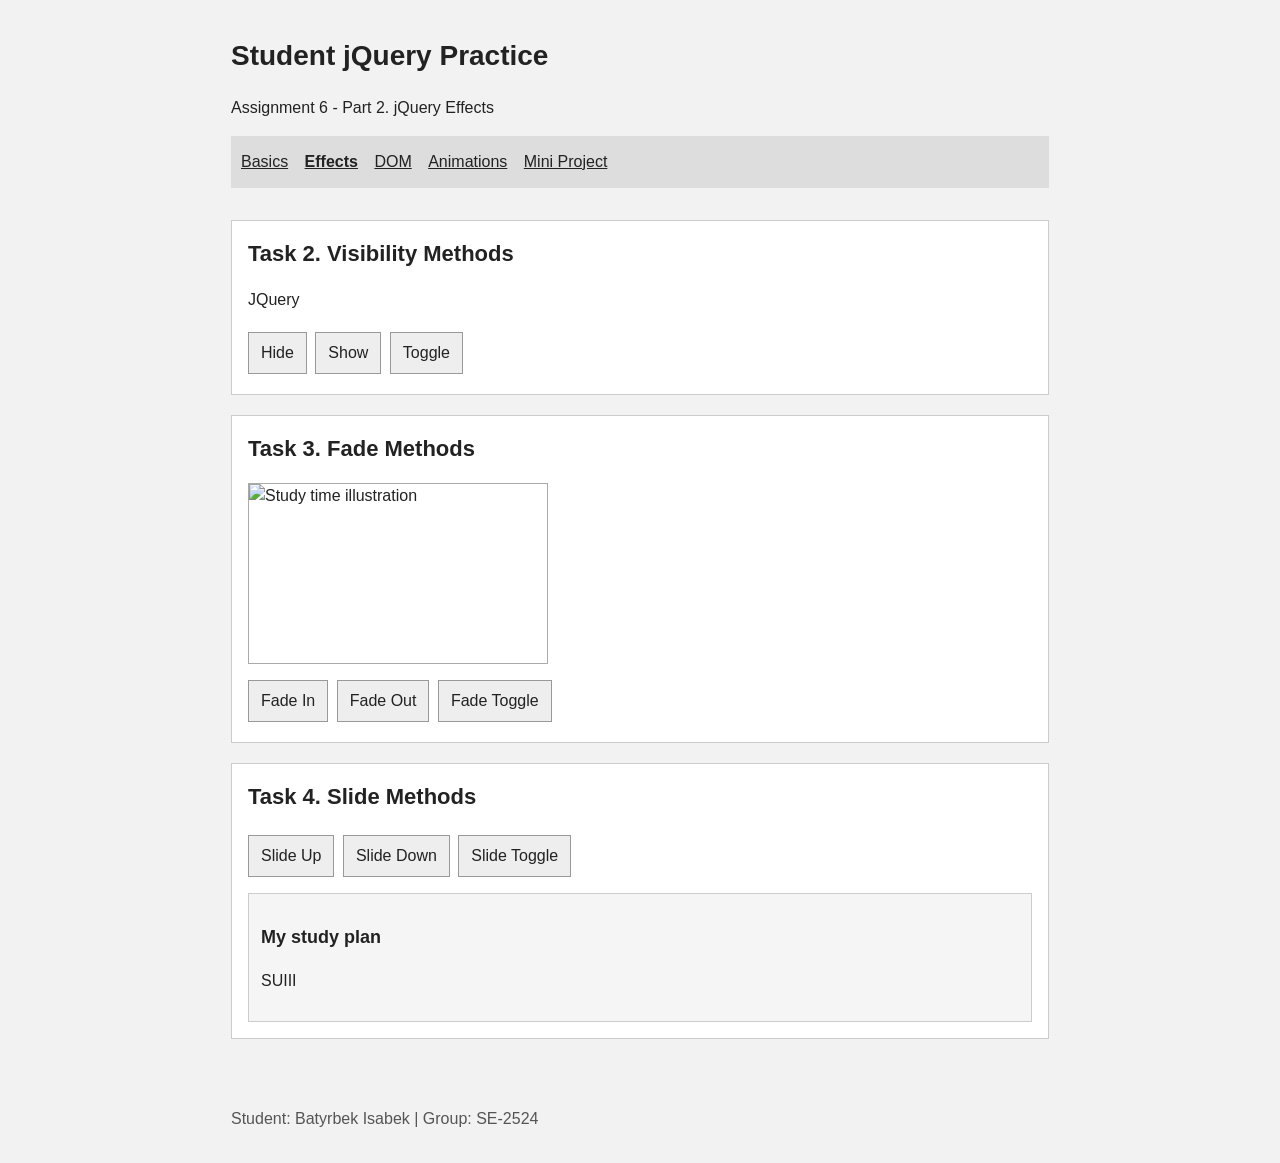
==== effects.html @ efee9bfc "Add files via upload" ====
<!DOCTYPE html>
<html lang="en">
<head>
    <meta charset="UTF-8">
    <meta name="viewport" content="width=device-width, initial-scale=1.0">
    <title>Effects - Student jQuery Practice</title>
    <link rel="stylesheet" href="style.css">
</head>
<body>
    <header>
        <h1>Student jQuery Practice</h1>
        <p>Assignment 6 - Part 2. jQuery Effects</p>
        <nav>
            <a href="index.html">Basics</a>
            <a href="effects.html" class="active" aria-current="page">Effects</a>
            <a href="dom.html">DOM</a>
            <a href="animations.html">Animations</a>
            <a href="project.html">Mini Project</a>
        </nav>
    </header>

    <main>
        <section class="card">
            <h2>Task 2. Visibility Methods</h2>
            <p id="visibilityText">JQuery</p>
            <button type="button" id="hideBtn">Hide</button>
            <button type="button" id="showBtn">Show</button>
            <button type="button" id="toggleBtn">Toggle</button>
        </section>

        <section class="card">
            <h2>Task 3. Fade Methods</h2>
            <img id="fadeImage" class="sample-image" src="images/image1.svg" alt="Study time illustration" width="300" height="180">
            <button type="button" id="fadeInBtn">Fade In</button>
            <button type="button" id="fadeOutBtn">Fade Out</button>
            <button type="button" id="fadeToggleBtn">Fade Toggle</button>
        </section>

        <section class="card">
            <h2>Task 4. Slide Methods</h2>
            <button type="button" id="slideUpBtn">Slide Up</button>
            <button type="button" id="slideDownBtn">Slide Down</button>
            <button type="button" id="slideToggleBtn">Slide Toggle</button>
            <div id="slidePanel">
                <h3>My study plan</h3>
                <p>SUIII</p>
            </div>
        </section>
    </main>

    <footer>
        <p>Student: Batyrbek Isabek | Group: SE-2524</p>
    </footer>

    <script src="https://code.jquery.com/jquery-3.7.1.min.js"></script>
    <script src="script.js"></script>
</body>
</html>
---- style.css ----
* {
    box-sizing: border-box;
}

body {
    margin: 0;
    font-family: Arial, sans-serif;
    font-size: 16px;
    line-height: 1.5;
    background-color: #f2f2f2;
    color: #222;
}

header, main, footer {
    max-width: 850px;
    margin: 0 auto;
    padding: 16px;
}

h1 {
    font-size: 28px;
}

h2 {
    margin-top: 0;
    font-size: 22px;
}

h3 {
    font-size: 18px;
}

nav {
    padding: 10px;
    background-color: #ddd;
}

nav a {
    display: inline-block;
    margin: 4px 12px 4px 0;
    color: #222;
}

nav a.active {
    font-weight: bold;
}

.card {
    margin-bottom: 20px;
    padding: 16px;
    border: 1px solid #ccc;
    background-color: white;
}

button {
    margin: 4px 4px 4px 0;
    padding: 8px 12px;
    border: 1px solid #999;
    background-color: #eee;
    color: #222;
    font: inherit;
    cursor: pointer;
}

button:hover {
    background-color: #ddd;
}

button:focus-visible, a:focus-visible, input:focus-visible {
    outline: 2px solid #285f91;
    outline-offset: 2px;
}

.sample-image {
    display: block;
    width: 300px;
    max-width: 100%;
    height: auto;
    margin: 12px 0;
    border: 1px solid #aaa;
}

#slidePanel, .accordion-content {
    padding: 12px;
    border: 1px solid #ccc;
    background-color: #f5f5f5;
}

#slidePanel {
    margin-top: 12px;
}

label {
    display: block;
    margin-top: 12px;
}

input {
    width: 300px;
    max-width: 100%;
    padding: 8px;
    border: 1px solid #999;
    font: inherit;
}

#nameOutput, #emailOutput {
    overflow-wrap: anywhere;
}

.animation-area {
    height: 200px;
    margin-top: 12px;
    padding: 10px;
    border: 1px solid #ccc;
    background-color: #fafafa;
    overflow: hidden;
}

.box {
    position: relative;
    left: 0;
    top: 0;
    width: 60px;
    height: 60px;
    background-color: steelblue;
}

#sequenceBox {
    background-color: coral;
}

#combinedBox {
    background-color: seagreen;
}

.accordion-button {
    display: block;
    width: 100%;
    margin-top: 12px;
    text-align: left;
}

.accordion-content {
    display: none;
}

footer {
    color: #555;
}
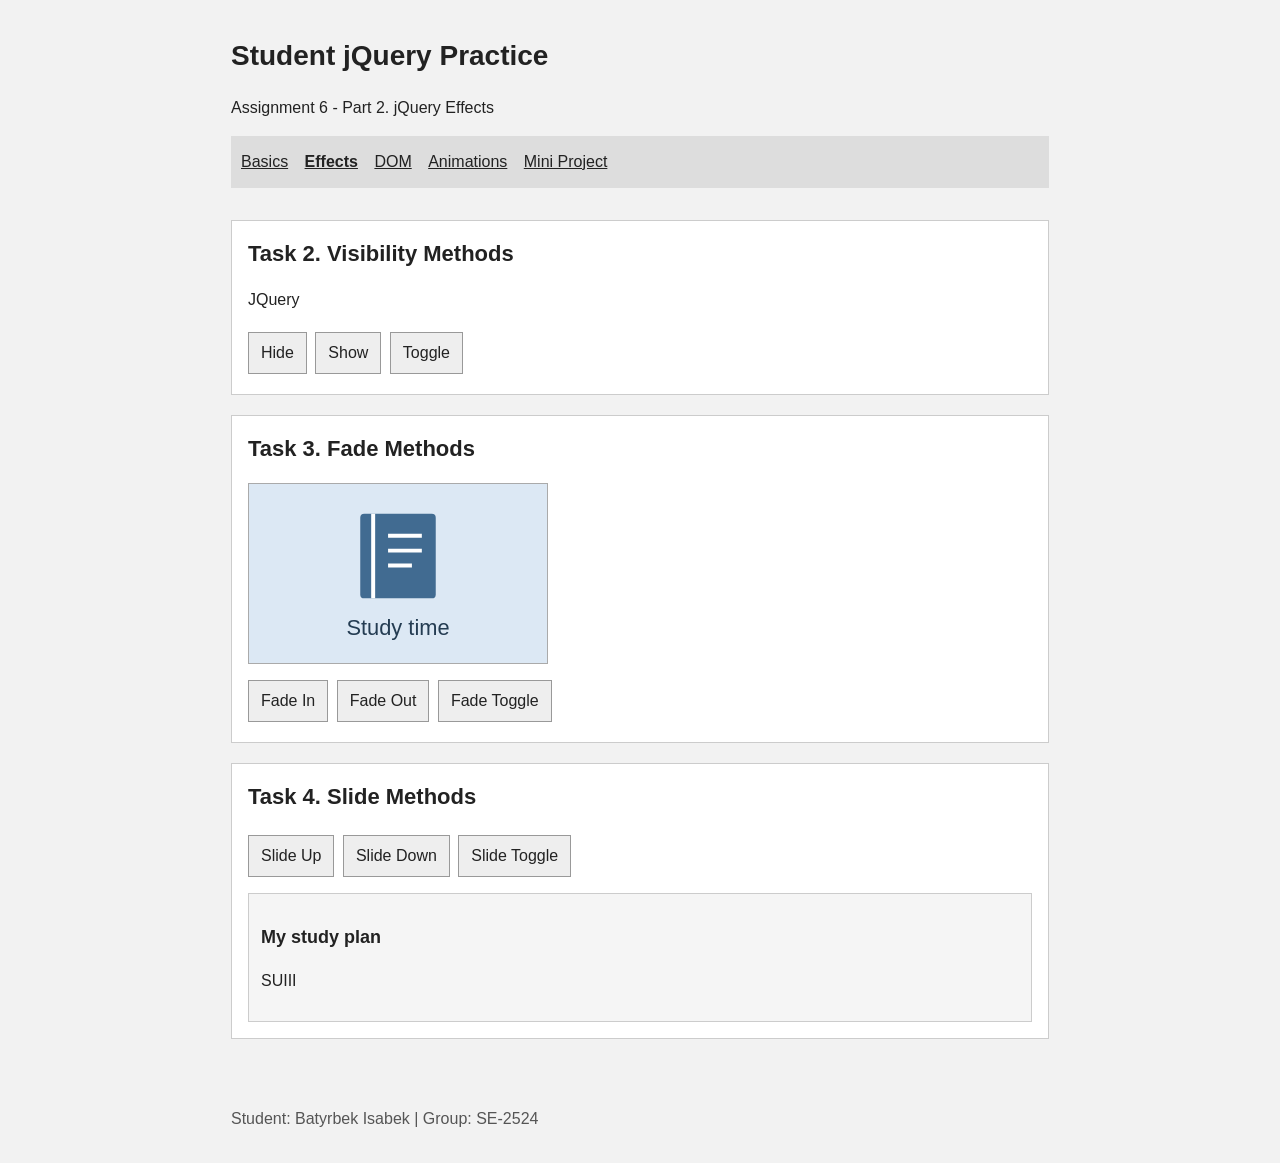
==== commit d9586297: "Update effects.html" ====
--- a/effects.html
+++ b/effects.html
@@ -30,7 +30,7 @@
 
         <section class="card">
             <h2>Task 3. Fade Methods</h2>
-            <img id="fadeImage" class="sample-image" src="images/image1.svg" alt="Study time illustration" width="300" height="180">
+            <img id="fadeImage" class="sample-image" src="image1.svg" alt="Study time illustration" width="300" height="180">
             <button type="button" id="fadeInBtn">Fade In</button>
             <button type="button" id="fadeOutBtn">Fade Out</button>
             <button type="button" id="fadeToggleBtn">Fade Toggle</button>
